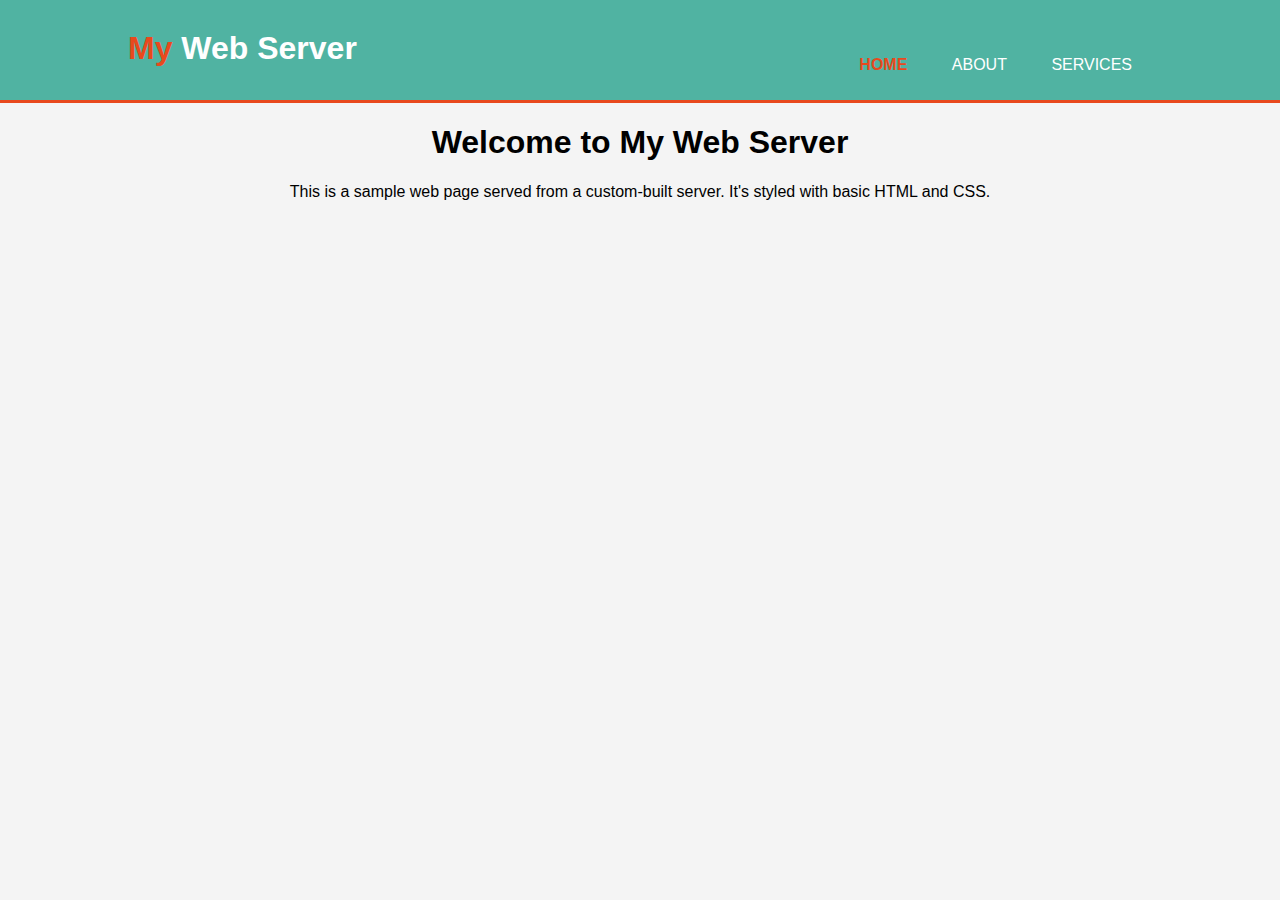
==== webServer/var/www/html/index.html @ 4d7c4063 "merge" ====
<!DOCTYPE html>
<html>
<head>
    <title>My Web Server</title>
    <style>
        body {
            font-family: Arial, sans-serif;
            margin: 0;
            padding: 0;
            background-color: #f4f4f4;
            text-align: center;
        }

        .container {
            width: 80%;
            margin: auto;
            overflow: hidden;
        }

        header {
            background: #50b3a2;
            color: white;
            padding-top: 30px;
            min-height: 70px;
            border-bottom: #e8491d 3px solid;
        }

        header a {
            color: #ffffff;
            text-decoration: none;
            text-transform: uppercase;
            font-size: 16px;
        }

        header ul {
            padding: 0;
            list-style: none;
        }

        header li {
            display: inline;
            padding: 0 20px 0 20px;
        }

        header #branding {
            float: left;
        }

        header #branding h1 {
            margin: 0;
        }

        header nav {
            float: right;
            margin-top: 10px;
        }

        header .highlight, header .current a {
            color: #e8491d;
            font-weight: bold;
        }

        header a:hover {
            color: #ffffff;
            font-weight: bold;
        }
    </style>
</head>
<body>
    <header>
        <div class="container">
            <div id="branding">
                <h1><span class="highlight">My</span> Web Server</h1>
            </div>
            <nav>
                <ul>
                    <li class="current"><a href="index.html">Home</a></li>
                    <li><a href="about.html">About</a></li>
                    <li><a href="services.html">Services</a></li>
                </ul>
            </nav>
        </div>
    </header>

    <div class="container">
        <section id="showcase">
            <h1>Welcome to My Web Server</h1>
            <p>This is a sample web page served from a custom-built server. It's styled with basic HTML and CSS.</p>
        </section>
    </div>
</body>
</html>
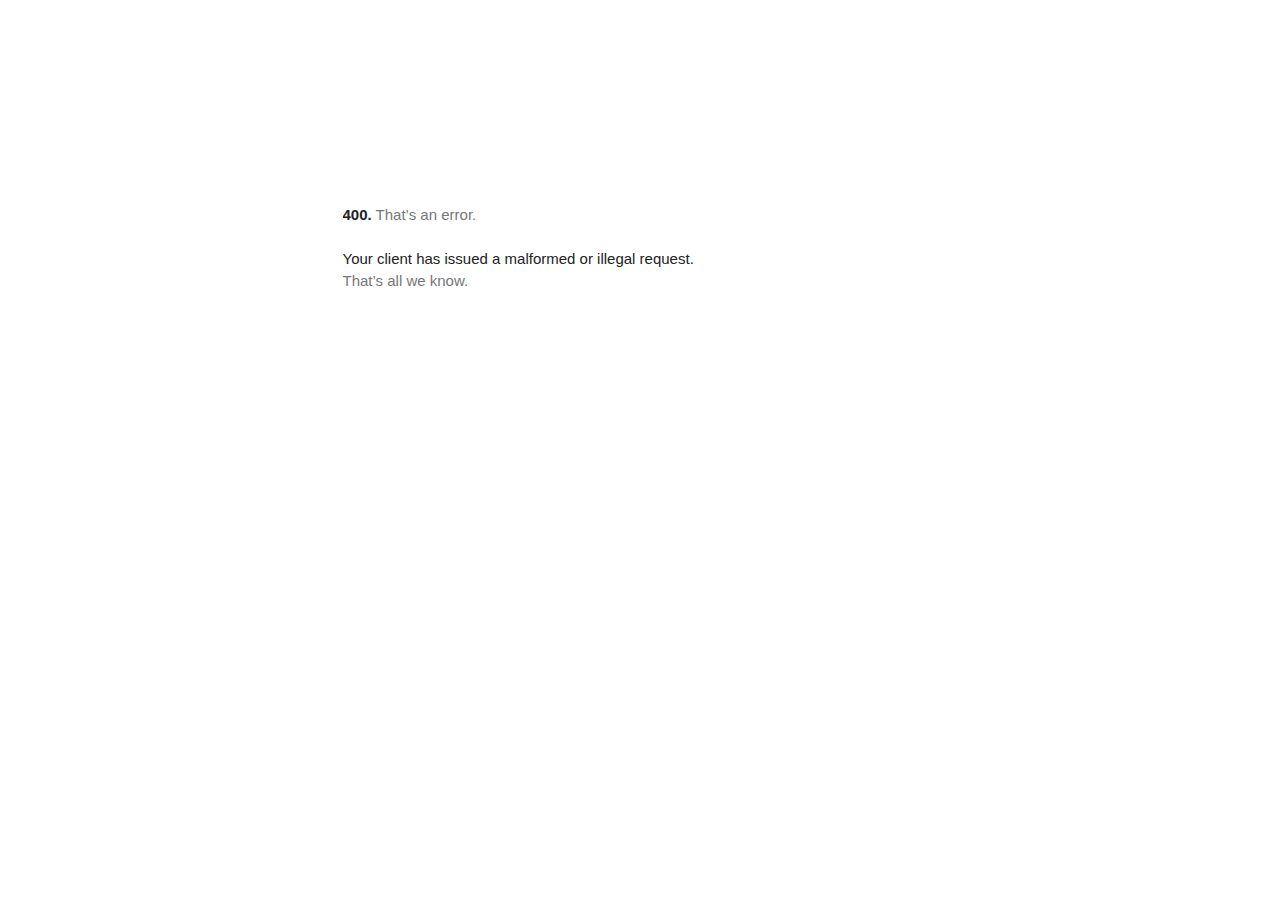
==== commit 9823b558: "@5tirner" ====
--- a/webServer/var/www/html/index.html
+++ b/webServer/var/www/html/index.html
@@ -1,4 +1,4 @@
-<!DOCTYPE html>
+<!-- <!DOCTYPE html>
 <html>
 <head>
     <title>My Web Server</title>
@@ -89,4 +89,20 @@
         </section>
     </div>
 </body>
-</html>
+</html> -->
+<!-- Content-Type: text/html; charset=UTF-8
+Referrer-Policy: no-referrer
+Content-Length: 1555
+Date: Wed, 21 Feb 2024 10:04:02 GMT -->
+
+<!DOCTYPE html>
+<html lang=en>
+  <meta charset=utf-8>
+  <meta name=viewport content="initial-scale=1, minimum-scale=1, width=device-width">
+  <title>Error 400 (Bad Request)!!1</title>
+  <style>
+    *{margin:0;padding:0}html,code{font:15px/22px arial,sans-serif}html{background:#fff;color:#222;padding:15px}body{margin:7% auto 0;max-width:390px;min-height:180px;padding:30px 0 15px}* > body{background:url(//www.google.com/images/errors/robot.png) 100% 5px no-repeat;padding-right:205px}p{margin:11px 0 22px;overflow:hidden}ins{color:#777;text-decoration:none}a img{border:0}@media screen and (max-width:772px){body{background:none;margin-top:0;max-width:none;padding-right:0}}#logo{background:url(//www.google.com/images/branding/googlelogo/1x/googlelogo_color_150x54dp.png) no-repeat;margin-left:-5px}@media only screen and (min-resolution:192dpi){#logo{background:url(//www.google.com/images/branding/googlelogo/2x/googlelogo_color_150x54dp.png) no-repeat 0% 0%/100% 100%;-moz-border-image:url(//www.google.com/images/branding/googlelogo/2x/googlelogo_color_150x54dp.png) 0}}@media only screen and (-webkit-min-device-pixel-ratio:2){#logo{background:url(//www.google.com/images/branding/googlelogo/2x/googlelogo_color_150x54dp.png) no-repeat;-webkit-background-size:100% 100%}}#logo{display:inline-block;height:54px;width:150px}
+  </style>
+  <a href=//www.google.com/><span id=logo aria-label=Google></span></a>
+  <p><b>400.</b> <ins>That’s an error.</ins>
+  <p>Your client has issued a malformed or illegal request.  <ins>That’s all we know.</ins>